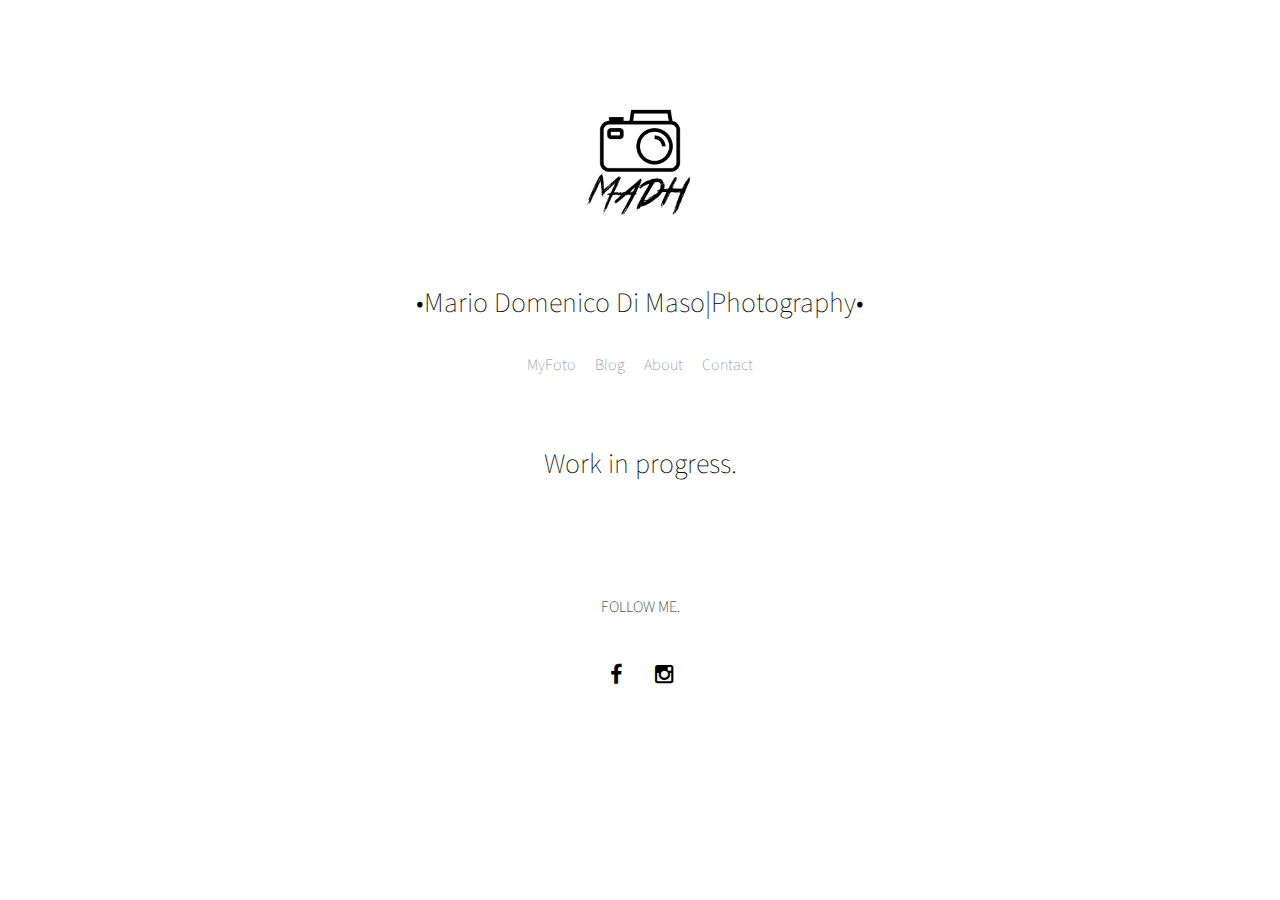
==== about.html @ a9da5b22 "Add files via upload" ====
<!DOCTYPE HTML>

<html>
	<head>
		<title>MADH</title>
		<meta charset="utf-8" />
		<meta name="viewport" content="width=device-width, initial-scale=1" />
		<link rel="stylesheet" href="assets/css/main.css" />
	</head>
	<body>

		<!-- Wrapper -->
			<div id="wrapper">

				<!-- Header OK -->
					<header id="header">
						<span class="avatar"><img src="images/avatar.jpg" alt="" /></span>
                        <h1 style="color:black">•Mario Domenico Di Maso|Photography•</h1>
                        <ul class="icons" style="color:#808080">
							<li><a href=index.html class=“icon style2 fa-facebook”><span class=“label”>MyFoto</span></a></li>
							<li><a href=Blog.html class=“icon style2 fa-facebook”><span class=“label”>Blog</span></a></li>
                            <li><a href=about.html class=“icon style2 fa-facebook”><span class=“label”>About</span></a></li>
                            <li><a href=contatti.html class=“icon style2 fa-facebook”><span class=“label”>Contact</span></a></li>
						</ul>
					</header>

				<!-- Main -->
					<section id="main">

						<!-- Thumbnails -->
                        <h1><center>Work in progress.</center></h1>

					




					</section>






				<!-- Footer -->
                <footer id="footer" style="color:black">
						<p>FOLLOW ME.</p>
                        <a href="https://www.facebook.com/mariodomenicodimaso" class="icon style2 fa-facebook"><span class="label">Facebook</span></a>
                        <a href="https://www.instagram.com/madh_emme/?hl=it" class="icon style2 fa-instagram"><span class="label">Instagram</span></a>
					</footer>



			</div>

		<!-- Scripts -->
			<script src="assets/js/jquery.min.js"></script>
			<script src="assets/js/jquery.poptrox.min.js"></script>
			<script src="assets/js/skel.min.js"></script>
			<script src="assets/js/main.js"></script>

	</body>
</html>
---- assets/css/main.css ----
@charset "UTF-8";
@import url(font-awesome.min.css);
@import url("http://fonts.googleapis.com/css?family=Source+Sans+Pro:200");


/* Reset */

	html, body, div, span, applet, object, iframe, h1, h2, h3, h4, h5, h6, p, blockquote, pre, a, abbr, acronym, address, big, cite, code, del, dfn, em, img, ins, kbd, q, s, samp, small, strike, strong, sub, sup, tt, var, b, u, i, center, dl, dt, dd, ol, ul, li, fieldset, form, label, legend, table, caption, tbody, tfoot, thead, tr, th, td, article, aside, canvas, details, embed, figure, figcaption, footer, header, hgroup, menu, nav, output, ruby, section, summary, time, mark, audio, video {
		margin: 0;
		padding: 0;
		border: 0;
		font-size: 100%;
		font: inherit;
		vertical-align: baseline;
	}

	article, aside, details, figcaption, figure, footer, header, hgroup, menu, nav, section {
		display: block;
	}

	body {
		line-height: 1;
	}

	ol, ul {
		list-style: none;
	}

	blockquote, q {
		quotes: none;
	}

	blockquote:before, blockquote:after, q:before, q:after {
		content: '';
		content: none;
	}

	table {
		border-collapse: collapse;
		border-spacing: 0;
	}

	body {
		-webkit-text-size-adjust: none;
	}

/* Box Model */

	*, *:before, *:after {
		-moz-box-sizing: border-box;
		-webkit-box-sizing: border-box;
		box-sizing: border-box;
	}

/* Grid */

	.row {
		border-bottom: solid 1px transparent;
		-moz-box-sizing: border-box;
		-webkit-box-sizing: border-box;
		box-sizing: border-box;
	}

	.row > * {
		float: left;
		-moz-box-sizing: border-box;
		-webkit-box-sizing: border-box;
		box-sizing: border-box;
	}

	.row:after, .row:before {
		content: '';
		display: block;
		clear: both;
		height: 0;
	}

	.row.uniform > * > :first-child {
		margin-top: 0;
	}

	.row.uniform > * > :last-child {
		margin-bottom: 0;
	}

	.row.\30 \25 > * {
		padding: 0 0 0 0em;
	}

	.row.\30 \25 {
		margin: 0 0 -1px 0em;
	}

	.row.uniform.\30 \25 > * {
		padding: 0em 0 0 0em;
	}

	.row.uniform.\30 \25 {
		margin: 0em 0 -1px 0em;
	}

	.row > * {
		padding: 0 0 0 2em;
	}

	.row {
		margin: 0 0 -1px -2em;
	}

	.row.uniform > * {
		padding: 2em 0 0 2em;
	}

	.row.uniform {
		margin: -2em 0 -1px -2em;
	}

	.row.\32 00\25 > * {
		padding: 0 0 0 4em;
	}

	.row.\32 00\25 {
		margin: 0 0 -1px -4em;
	}

	.row.uniform.\32 00\25 > * {
		padding: 4em 0 0 4em;
	}

	.row.uniform.\32 00\25 {
		margin: -4em 0 -1px -4em;
	}

	.row.\31 50\25 > * {
		padding: 0 0 0 3em;
	}

	.row.\31 50\25 {
		margin: 0 0 -1px -3em;
	}

	.row.uniform.\31 50\25 > * {
		padding: 3em 0 0 3em;
	}

	.row.uniform.\31 50\25 {
		margin: -3em 0 -1px -3em;
	}

	.row.\35 0\25 > * {
		padding: 0 0 0 1em;
	}

	.row.\35 0\25 {
		margin: 0 0 -1px -1em;
	}

	.row.uniform.\35 0\25 > * {
		padding: 1em 0 0 1em;
	}

	.row.uniform.\35 0\25 {
		margin: -1em 0 -1px -1em;
	}

	.row.\32 5\25 > * {
		padding: 0 0 0 0.5em;
	}

	.row.\32 5\25 {
		margin: 0 0 -1px -0.5em;
	}

	.row.uniform.\32 5\25 > * {
		padding: 0.5em 0 0 0.5em;
	}

	.row.uniform.\32 5\25 {
		margin: -0.5em 0 -1px -0.5em;
	}

	.\31 2u, .\31 2u\24 {
		width: 100%;
		clear: none;
		margin-left: 0;
	}

	.\31 1u, .\31 1u\24 {
		width: 91.6666666667%;
		clear: none;
		margin-left: 0;
	}

	.\31 0u, .\31 0u\24 {
		width: 83.3333333333%;
		clear: none;
		margin-left: 0;
	}

	.\39 u, .\39 u\24 {
		width: 75%;
		clear: none;
		margin-left: 0;
	}

	.\38 u, .\38 u\24 {
		width: 66.6666666667%;
		clear: none;
		margin-left: 0;
	}

	.\37 u, .\37 u\24 {
		width: 58.3333333333%;
		clear: none;
		margin-left: 0;
	}

	.\36 u, .\36 u\24 {
		width: 50%;
		clear: none;
		margin-left: 0;
	}

	.\35 u, .\35 u\24 {
		width: 41.6666666667%;
		clear: none;
		margin-left: 0;
	}

	.\34 u, .\34 u\24 {
		width: 33.3333333333%;
		clear: none;
		margin-left: 0;
	}

	.\33 u, .\33 u\24 {
		width: 25%;
		clear: none;
		margin-left: 0;
	}

	.\32 u, .\32 u\24 {
		width: 16.6666666667%;
		clear: none;
		margin-left: 0;
	}

	.\31 u, .\31 u\24 {
		width: 8.3333333333%;
		clear: none;
		margin-left: 0;
	}

	.\31 2u\24 + *,
	.\31 1u\24 + *,
	.\31 0u\24 + *,
	.\39 u\24 + *,
	.\38 u\24 + *,
	.\37 u\24 + *,
	.\36 u\24 + *,
	.\35 u\24 + *,
	.\34 u\24 + *,
	.\33 u\24 + *,
	.\32 u\24 + *,
	.\31 u\24 + * {
		clear: left;
	}

	.\-11u {
		margin-left: 91.66667%;
	}

	.\-10u {
		margin-left: 83.33333%;
	}

	.\-9u {
		margin-left: 75%;
	}

	.\-8u {
		margin-left: 66.66667%;
	}

	.\-7u {
		margin-left: 58.33333%;
	}

	.\-6u {
		margin-left: 50%;
	}

	.\-5u {
		margin-left: 41.66667%;
	}

	.\-4u {
		margin-left: 33.33333%;
	}

	.\-3u {
		margin-left: 25%;
	}

	.\-2u {
		margin-left: 16.66667%;
	}

	.\-1u {
		margin-left: 8.33333%;
	}

	@media screen and (max-width: 1680px) {

		.row > * {
			padding: 0 0 0 2em;
		}

		.row {
			margin: 0 0 -1px -2em;
		}

		.row.uniform > * {
			padding: 2em 0 0 2em;
		}

		.row.uniform {
			margin: -2em 0 -1px -2em;
		}

		.row.\32 00\25 > * {
			padding: 0 0 0 4em;
		}

		.row.\32 00\25 {
			margin: 0 0 -1px -4em;
		}

		.row.uniform.\32 00\25 > * {
			padding: 4em 0 0 4em;
		}

		.row.uniform.\32 00\25 {
			margin: -4em 0 -1px -4em;
		}

		.row.\31 50\25 > * {
			padding: 0 0 0 3em;
		}

		.row.\31 50\25 {
			margin: 0 0 -1px -3em;
		}

		.row.uniform.\31 50\25 > * {
			padding: 3em 0 0 3em;
		}

		.row.uniform.\31 50\25 {
			margin: -3em 0 -1px -3em;
		}

		.row.\35 0\25 > * {
			padding: 0 0 0 1em;
		}

		.row.\35 0\25 {
			margin: 0 0 -1px -1em;
		}

		.row.uniform.\35 0\25 > * {
			padding: 1em 0 0 1em;
		}

		.row.uniform.\35 0\25 {
			margin: -1em 0 -1px -1em;
		}

		.row.\32 5\25 > * {
			padding: 0 0 0 0.5em;
		}

		.row.\32 5\25 {
			margin: 0 0 -1px -0.5em;
		}

		.row.uniform.\32 5\25 > * {
			padding: 0.5em 0 0 0.5em;
		}

		.row.uniform.\32 5\25 {
			margin: -0.5em 0 -1px -0.5em;
		}

		.\31 2u\28xlarge\29, .\31 2u\24\28xlarge\29 {
			width: 100%;
			clear: none;
			margin-left: 0;
		}

		.\31 1u\28xlarge\29, .\31 1u\24\28xlarge\29 {
			width: 91.6666666667%;
			clear: none;
			margin-left: 0;
		}

		.\31 0u\28xlarge\29, .\31 0u\24\28xlarge\29 {
			width: 83.3333333333%;
			clear: none;
			margin-left: 0;
		}

		.\39 u\28xlarge\29, .\39 u\24\28xlarge\29 {
			width: 75%;
			clear: none;
			margin-left: 0;
		}

		.\38 u\28xlarge\29, .\38 u\24\28xlarge\29 {
			width: 66.6666666667%;
			clear: none;
			margin-left: 0;
		}

		.\37 u\28xlarge\29, .\37 u\24\28xlarge\29 {
			width: 58.3333333333%;
			clear: none;
			margin-left: 0;
		}

		.\36 u\28xlarge\29, .\36 u\24\28xlarge\29 {
			width: 50%;
			clear: none;
			margin-left: 0;
		}

		.\35 u\28xlarge\29, .\35 u\24\28xlarge\29 {
			width: 41.6666666667%;
			clear: none;
			margin-left: 0;
		}

		.\34 u\28xlarge\29, .\34 u\24\28xlarge\29 {
			width: 33.3333333333%;
			clear: none;
			margin-left: 0;
		}

		.\33 u\28xlarge\29, .\33 u\24\28xlarge\29 {
			width: 25%;
			clear: none;
			margin-left: 0;
		}

		.\32 u\28xlarge\29, .\32 u\24\28xlarge\29 {
			width: 16.6666666667%;
			clear: none;
			margin-left: 0;
		}

		.\31 u\28xlarge\29, .\31 u\24\28xlarge\29 {
			width: 8.3333333333%;
			clear: none;
			margin-left: 0;
		}

		.\31 2u\24\28xlarge\29 + *,
		.\31 1u\24\28xlarge\29 + *,
		.\31 0u\24\28xlarge\29 + *,
		.\39 u\24\28xlarge\29 + *,
		.\38 u\24\28xlarge\29 + *,
		.\37 u\24\28xlarge\29 + *,
		.\36 u\24\28xlarge\29 + *,
		.\35 u\24\28xlarge\29 + *,
		.\34 u\24\28xlarge\29 + *,
		.\33 u\24\28xlarge\29 + *,
		.\32 u\24\28xlarge\29 + *,
		.\31 u\24\28xlarge\29 + * {
			clear: left;
		}

		.\-11u\28xlarge\29 {
			margin-left: 91.66667%;
		}

		.\-10u\28xlarge\29 {
			margin-left: 83.33333%;
		}

		.\-9u\28xlarge\29 {
			margin-left: 75%;
		}

		.\-8u\28xlarge\29 {
			margin-left: 66.66667%;
		}

		.\-7u\28xlarge\29 {
			margin-left: 58.33333%;
		}

		.\-6u\28xlarge\29 {
			margin-left: 50%;
		}

		.\-5u\28xlarge\29 {
			margin-left: 41.66667%;
		}

		.\-4u\28xlarge\29 {
			margin-left: 33.33333%;
		}

		.\-3u\28xlarge\29 {
			margin-left: 25%;
		}

		.\-2u\28xlarge\29 {
			margin-left: 16.66667%;
		}

		.\-1u\28xlarge\29 {
			margin-left: 8.33333%;
		}

	}

	@media screen and (max-width: 1280px) {

		.row > * {
			padding: 0 0 0 2em;
		}

		.row {
			margin: 0 0 -1px -2em;
		}

		.row.uniform > * {
			padding: 2em 0 0 2em;
		}

		.row.uniform {
			margin: -2em 0 -1px -2em;
		}

		.row.\32 00\25 > * {
			padding: 0 0 0 4em;
		}

		.row.\32 00\25 {
			margin: 0 0 -1px -4em;
		}

		.row.uniform.\32 00\25 > * {
			padding: 4em 0 0 4em;
		}

		.row.uniform.\32 00\25 {
			margin: -4em 0 -1px -4em;
		}

		.row.\31 50\25 > * {
			padding: 0 0 0 3em;
		}

		.row.\31 50\25 {
			margin: 0 0 -1px -3em;
		}

		.row.uniform.\31 50\25 > * {
			padding: 3em 0 0 3em;
		}

		.row.uniform.\31 50\25 {
			margin: -3em 0 -1px -3em;
		}

		.row.\35 0\25 > * {
			padding: 0 0 0 1em;
		}

		.row.\35 0\25 {
			margin: 0 0 -1px -1em;
		}

		.row.uniform.\35 0\25 > * {
			padding: 1em 0 0 1em;
		}

		.row.uniform.\35 0\25 {
			margin: -1em 0 -1px -1em;
		}

		.row.\32 5\25 > * {
			padding: 0 0 0 0.5em;
		}

		.row.\32 5\25 {
			margin: 0 0 -1px -0.5em;
		}

		.row.uniform.\32 5\25 > * {
			padding: 0.5em 0 0 0.5em;
		}

		.row.uniform.\32 5\25 {
			margin: -0.5em 0 -1px -0.5em;
		}

		.\31 2u\28large\29, .\31 2u\24\28large\29 {
			width: 100%;
			clear: none;
			margin-left: 0;
		}

		.\31 1u\28large\29, .\31 1u\24\28large\29 {
			width: 91.6666666667%;
			clear: none;
			margin-left: 0;
		}

		.\31 0u\28large\29, .\31 0u\24\28large\29 {
			width: 83.3333333333%;
			clear: none;
			margin-left: 0;
		}

		.\39 u\28large\29, .\39 u\24\28large\29 {
			width: 75%;
			clear: none;
			margin-left: 0;
		}

		.\38 u\28large\29, .\38 u\24\28large\29 {
			width: 66.6666666667%;
			clear: none;
			margin-left: 0;
		}

		.\37 u\28large\29, .\37 u\24\28large\29 {
			width: 58.3333333333%;
			clear: none;
			margin-left: 0;
		}

		.\36 u\28large\29, .\36 u\24\28large\29 {
			width: 50%;
			clear: none;
			margin-left: 0;
		}

		.\35 u\28large\29, .\35 u\24\28large\29 {
			width: 41.6666666667%;
			clear: none;
			margin-left: 0;
		}

		.\34 u\28large\29, .\34 u\24\28large\29 {
			width: 33.3333333333%;
			clear: none;
			margin-left: 0;
		}

		.\33 u\28large\29, .\33 u\24\28large\29 {
			width: 25%;
			clear: none;
			margin-left: 0;
		}

		.\32 u\28large\29, .\32 u\24\28large\29 {
			width: 16.6666666667%;
			clear: none;
			margin-left: 0;
		}

		.\31 u\28large\29, .\31 u\24\28large\29 {
			width: 8.3333333333%;
			clear: none;
			margin-left: 0;
		}

		.\31 2u\24\28large\29 + *,
		.\31 1u\24\28large\29 + *,
		.\31 0u\24\28large\29 + *,
		.\39 u\24\28large\29 + *,
		.\38 u\24\28large\29 + *,
		.\37 u\24\28large\29 + *,
		.\36 u\24\28large\29 + *,
		.\35 u\24\28large\29 + *,
		.\34 u\24\28large\29 + *,
		.\33 u\24\28large\29 + *,
		.\32 u\24\28large\29 + *,
		.\31 u\24\28large\29 + * {
			clear: left;
		}

		.\-11u\28large\29 {
			margin-left: 91.66667%;
		}

		.\-10u\28large\29 {
			margin-left: 83.33333%;
		}

		.\-9u\28large\29 {
			margin-left: 75%;
		}

		.\-8u\28large\29 {
			margin-left: 66.66667%;
		}

		.\-7u\28large\29 {
			margin-left: 58.33333%;
		}

		.\-6u\28large\29 {
			margin-left: 50%;
		}

		.\-5u\28large\29 {
			margin-left: 41.66667%;
		}

		.\-4u\28large\29 {
			margin-left: 33.33333%;
		}

		.\-3u\28large\29 {
			margin-left: 25%;
		}

		.\-2u\28large\29 {
			margin-left: 16.66667%;
		}

		.\-1u\28large\29 {
			margin-left: 8.33333%;
		}

	}

	@media screen and (max-width: 980px) {

		.row > * {
			padding: 0 0 0 2em;
		}

		.row {
			margin: 0 0 -1px -2em;
		}

		.row.uniform > * {
			padding: 2em 0 0 2em;
		}

		.row.uniform {
			margin: -2em 0 -1px -2em;
		}

		.row.\32 00\25 > * {
			padding: 0 0 0 4em;
		}

		.row.\32 00\25 {
			margin: 0 0 -1px -4em;
		}

		.row.uniform.\32 00\25 > * {
			padding: 4em 0 0 4em;
		}

		.row.uniform.\32 00\25 {
			margin: -4em 0 -1px -4em;
		}

		.row.\31 50\25 > * {
			padding: 0 0 0 3em;
		}

		.row.\31 50\25 {
			margin: 0 0 -1px -3em;
		}

		.row.uniform.\31 50\25 > * {
			padding: 3em 0 0 3em;
		}

		.row.uniform.\31 50\25 {
			margin: -3em 0 -1px -3em;
		}

		.row.\35 0\25 > * {
			padding: 0 0 0 1em;
		}

		.row.\35 0\25 {
			margin: 0 0 -1px -1em;
		}

		.row.uniform.\35 0\25 > * {
			padding: 1em 0 0 1em;
		}

		.row.uniform.\35 0\25 {
			margin: -1em 0 -1px -1em;
		}

		.row.\32 5\25 > * {
			padding: 0 0 0 0.5em;
		}

		.row.\32 5\25 {
			margin: 0 0 -1px -0.5em;
		}

		.row.uniform.\32 5\25 > * {
			padding: 0.5em 0 0 0.5em;
		}

		.row.uniform.\32 5\25 {
			margin: -0.5em 0 -1px -0.5em;
		}

		.\31 2u\28medium\29, .\31 2u\24\28medium\29 {
			width: 100%;
			clear: none;
			margin-left: 0;
		}

		.\31 1u\28medium\29, .\31 1u\24\28medium\29 {
			width: 91.6666666667%;
			clear: none;
			margin-left: 0;
		}

		.\31 0u\28medium\29, .\31 0u\24\28medium\29 {
			width: 83.3333333333%;
			clear: none;
			margin-left: 0;
		}

		.\39 u\28medium\29, .\39 u\24\28medium\29 {
			width: 75%;
			clear: none;
			margin-left: 0;
		}

		.\38 u\28medium\29, .\38 u\24\28medium\29 {
			width: 66.6666666667%;
			clear: none;
			margin-left: 0;
		}

		.\37 u\28medium\29, .\37 u\24\28medium\29 {
			width: 58.3333333333%;
			clear: none;
			margin-left: 0;
		}

		.\36 u\28medium\29, .\36 u\24\28medium\29 {
			width: 50%;
			clear: none;
			margin-left: 0;
		}

		.\35 u\28medium\29, .\35 u\24\28medium\29 {
			width: 41.6666666667%;
			clear: none;
			margin-left: 0;
		}

		.\34 u\28medium\29, .\34 u\24\28medium\29 {
			width: 33.3333333333%;
			clear: none;
			margin-left: 0;
		}

		.\33 u\28medium\29, .\33 u\24\28medium\29 {
			width: 25%;
			clear: none;
			margin-left: 0;
		}

		.\32 u\28medium\29, .\32 u\24\28medium\29 {
			width: 16.6666666667%;
			clear: none;
			margin-left: 0;
		}

		.\31 u\28medium\29, .\31 u\24\28medium\29 {
			width: 8.3333333333%;
			clear: none;
			margin-left: 0;
		}

		.\31 2u\24\28medium\29 + *,
		.\31 1u\24\28medium\29 + *,
		.\31 0u\24\28medium\29 + *,
		.\39 u\24\28medium\29 + *,
		.\38 u\24\28medium\29 + *,
		.\37 u\24\28medium\29 + *,
		.\36 u\24\28medium\29 + *,
		.\35 u\24\28medium\29 + *,
		.\34 u\24\28medium\29 + *,
		.\33 u\24\28medium\29 + *,
		.\32 u\24\28medium\29 + *,
		.\31 u\24\28medium\29 + * {
			clear: left;
		}

		.\-11u\28medium\29 {
			margin-left: 91.66667%;
		}

		.\-10u\28medium\29 {
			margin-left: 83.33333%;
		}

		.\-9u\28medium\29 {
			margin-left: 75%;
		}

		.\-8u\28medium\29 {
			margin-left: 66.66667%;
		}

		.\-7u\28medium\29 {
			margin-left: 58.33333%;
		}

		.\-6u\28medium\29 {
			margin-left: 50%;
		}

		.\-5u\28medium\29 {
			margin-left: 41.66667%;
		}

		.\-4u\28medium\29 {
			margin-left: 33.33333%;
		}

		.\-3u\28medium\29 {
			margin-left: 25%;
		}

		.\-2u\28medium\29 {
			margin-left: 16.66667%;
		}

		.\-1u\28medium\29 {
			margin-left: 8.33333%;
		}

	}

	@media screen and (max-width: 736px) {

		.row > * {
			padding: 0 0 0 2em;
		}

		.row {
			margin: 0 0 -1px -2em;
		}

		.row.uniform > * {
			padding: 2em 0 0 2em;
		}

		.row.uniform {
			margin: -2em 0 -1px -2em;
		}

		.row.\32 00\25 > * {
			padding: 0 0 0 4em;
		}

		.row.\32 00\25 {
			margin: 0 0 -1px -4em;
		}

		.row.uniform.\32 00\25 > * {
			padding: 4em 0 0 4em;
		}

		.row.uniform.\32 00\25 {
			margin: -4em 0 -1px -4em;
		}

		.row.\31 50\25 > * {
			padding: 0 0 0 3em;
		}

		.row.\31 50\25 {
			margin: 0 0 -1px -3em;
		}

		.row.uniform.\31 50\25 > * {
			padding: 3em 0 0 3em;
		}

		.row.uniform.\31 50\25 {
			margin: -3em 0 -1px -3em;
		}

		.row.\35 0\25 > * {
			padding: 0 0 0 1em;
		}

		.row.\35 0\25 {
			margin: 0 0 -1px -1em;
		}

		.row.uniform.\35 0\25 > * {
			padding: 1em 0 0 1em;
		}

		.row.uniform.\35 0\25 {
			margin: -1em 0 -1px -1em;
		}

		.row.\32 5\25 > * {
			padding: 0 0 0 0.5em;
		}

		.row.\32 5\25 {
			margin: 0 0 -1px -0.5em;
		}

		.row.uniform.\32 5\25 > * {
			padding: 0.5em 0 0 0.5em;
		}

		.row.uniform.\32 5\25 {
			margin: -0.5em 0 -1px -0.5em;
		}

		.\31 2u\28small\29, .\31 2u\24\28small\29 {
			width: 100%;
			clear: none;
			margin-left: 0;
		}

		.\31 1u\28small\29, .\31 1u\24\28small\29 {
			width: 91.6666666667%;
			clear: none;
			margin-left: 0;
		}

		.\31 0u\28small\29, .\31 0u\24\28small\29 {
			width: 83.3333333333%;
			clear: none;
			margin-left: 0;
		}

		.\39 u\28small\29, .\39 u\24\28small\29 {
			width: 75%;
			clear: none;
			margin-left: 0;
		}

		.\38 u\28small\29, .\38 u\24\28small\29 {
			width: 66.6666666667%;
			clear: none;
			margin-left: 0;
		}

		.\37 u\28small\29, .\37 u\24\28small\29 {
			width: 58.3333333333%;
			clear: none;
			margin-left: 0;
		}

		.\36 u\28small\29, .\36 u\24\28small\29 {
			width: 50%;
			clear: none;
			margin-left: 0;
		}

		.\35 u\28small\29, .\35 u\24\28small\29 {
			width: 41.6666666667%;
			clear: none;
			margin-left: 0;
		}

		.\34 u\28small\29, .\34 u\24\28small\29 {
			width: 33.3333333333%;
			clear: none;
			margin-left: 0;
		}

		.\33 u\28small\29, .\33 u\24\28small\29 {
			width: 25%;
			clear: none;
			margin-left: 0;
		}

		.\32 u\28small\29, .\32 u\24\28small\29 {
			width: 16.6666666667%;
			clear: none;
			margin-left: 0;
		}

		.\31 u\28small\29, .\31 u\24\28small\29 {
			width: 8.3333333333%;
			clear: none;
			margin-left: 0;
		}

		.\31 2u\24\28small\29 + *,
		.\31 1u\24\28small\29 + *,
		.\31 0u\24\28small\29 + *,
		.\39 u\24\28small\29 + *,
		.\38 u\24\28small\29 + *,
		.\37 u\24\28small\29 + *,
		.\36 u\24\28small\29 + *,
		.\35 u\24\28small\29 + *,
		.\34 u\24\28small\29 + *,
		.\33 u\24\28small\29 + *,
		.\32 u\24\28small\29 + *,
		.\31 u\24\28small\29 + * {
			clear: left;
		}

		.\-11u\28small\29 {
			margin-left: 91.66667%;
		}

		.\-10u\28small\29 {
			margin-left: 83.33333%;
		}

		.\-9u\28small\29 {
			margin-left: 75%;
		}

		.\-8u\28small\29 {
			margin-left: 66.66667%;
		}

		.\-7u\28small\29 {
			margin-left: 58.33333%;
		}

		.\-6u\28small\29 {
			margin-left: 50%;
		}

		.\-5u\28small\29 {
			margin-left: 41.66667%;
		}

		.\-4u\28small\29 {
			margin-left: 33.33333%;
		}

		.\-3u\28small\29 {
			margin-left: 25%;
		}

		.\-2u\28small\29 {
			margin-left: 16.66667%;
		}

		.\-1u\28small\29 {
			margin-left: 8.33333%;
		}

	}

	@media screen and (max-width: 480px) {

		.row > * {
			padding: 0 0 0 2em;
		}

		.row {
			margin: 0 0 -1px -2em;
		}

		.row.uniform > * {
			padding: 2em 0 0 2em;
		}

		.row.uniform {
			margin: -2em 0 -1px -2em;
		}

		.row.\32 00\25 > * {
			padding: 0 0 0 4em;
		}

		.row.\32 00\25 {
			margin: 0 0 -1px -4em;
		}

		.row.uniform.\32 00\25 > * {
			padding: 4em 0 0 4em;
		}

		.row.uniform.\32 00\25 {
			margin: -4em 0 -1px -4em;
		}

		.row.\31 50\25 > * {
			padding: 0 0 0 3em;
		}

		.row.\31 50\25 {
			margin: 0 0 -1px -3em;
		}

		.row.uniform.\31 50\25 > * {
			padding: 3em 0 0 3em;
		}

		.row.uniform.\31 50\25 {
			margin: -3em 0 -1px -3em;
		}

		.row.\35 0\25 > * {
			padding: 0 0 0 1em;
		}

		.row.\35 0\25 {
			margin: 0 0 -1px -1em;
		}

		.row.uniform.\35 0\25 > * {
			padding: 1em 0 0 1em;
		}

		.row.uniform.\35 0\25 {
			margin: -1em 0 -1px -1em;
		}

		.row.\32 5\25 > * {
			padding: 0 0 0 0.5em;
		}

		.row.\32 5\25 {
			margin: 0 0 -1px -0.5em;
		}

		.row.uniform.\32 5\25 > * {
			padding: 0.5em 0 0 0.5em;
		}

		.row.uniform.\32 5\25 {
			margin: -0.5em 0 -1px -0.5em;
		}

		.\31 2u\28xsmall\29, .\31 2u\24\28xsmall\29 {
			width: 100%;
			clear: none;
			margin-left: 0;
		}

		.\31 1u\28xsmall\29, .\31 1u\24\28xsmall\29 {
			width: 91.6666666667%;
			clear: none;
			margin-left: 0;
		}

		.\31 0u\28xsmall\29, .\31 0u\24\28xsmall\29 {
			width: 83.3333333333%;
			clear: none;
			margin-left: 0;
		}

		.\39 u\28xsmall\29, .\39 u\24\28xsmall\29 {
			width: 75%;
			clear: none;
			margin-left: 0;
		}

		.\38 u\28xsmall\29, .\38 u\24\28xsmall\29 {
			width: 66.6666666667%;
			clear: none;
			margin-left: 0;
		}

		.\37 u\28xsmall\29, .\37 u\24\28xsmall\29 {
			width: 58.3333333333%;
			clear: none;
			margin-left: 0;
		}

		.\36 u\28xsmall\29, .\36 u\24\28xsmall\29 {
			width: 50%;
			clear: none;
			margin-left: 0;
		}

		.\35 u\28xsmall\29, .\35 u\24\28xsmall\29 {
			width: 41.6666666667%;
			clear: none;
			margin-left: 0;
		}

		.\34 u\28xsmall\29, .\34 u\24\28xsmall\29 {
			width: 33.3333333333%;
			clear: none;
			margin-left: 0;
		}

		.\33 u\28xsmall\29, .\33 u\24\28xsmall\29 {
			width: 25%;
			clear: none;
			margin-left: 0;
		}

		.\32 u\28xsmall\29, .\32 u\24\28xsmall\29 {
			width: 16.6666666667%;
			clear: none;
			margin-left: 0;
		}

		.\31 u\28xsmall\29, .\31 u\24\28xsmall\29 {
			width: 8.3333333333%;
			clear: none;
			margin-left: 0;
		}

		.\31 2u\24\28xsmall\29 + *,
		.\31 1u\24\28xsmall\29 + *,
		.\31 0u\24\28xsmall\29 + *,
		.\39 u\24\28xsmall\29 + *,
		.\38 u\24\28xsmall\29 + *,
		.\37 u\24\28xsmall\29 + *,
		.\36 u\24\28xsmall\29 + *,
		.\35 u\24\28xsmall\29 + *,
		.\34 u\24\28xsmall\29 + *,
		.\33 u\24\28xsmall\29 + *,
		.\32 u\24\28xsmall\29 + *,
		.\31 u\24\28xsmall\29 + * {
			clear: left;
		}

		.\-11u\28xsmall\29 {
			margin-left: 91.66667%;
		}

		.\-10u\28xsmall\29 {
			margin-left: 83.33333%;
		}

		.\-9u\28xsmall\29 {
			margin-left: 75%;
		}

		.\-8u\28xsmall\29 {
			margin-left: 66.66667%;
		}

		.\-7u\28xsmall\29 {
			margin-left: 58.33333%;
		}

		.\-6u\28xsmall\29 {
			margin-left: 50%;
		}

		.\-5u\28xsmall\29 {
			margin-left: 41.66667%;
		}

		.\-4u\28xsmall\29 {
			margin-left: 33.33333%;
		}

		.\-3u\28xsmall\29 {
			margin-left: 25%;
		}

		.\-2u\28xsmall\29 {
			margin-left: 16.66667%;
		}

		.\-1u\28xsmall\29 {
			margin-left: 8.33333%;
		}

	}

/* Basic */

	@-ms-viewport {
		width: device-width;
	}

	body {
		-ms-overflow-style: scrollbar;
	}

	@media screen and (max-width: 480px) {

		html, body {
			min-width: 320px;
		}

	}

	body {
		background-color: #fff;
		/* background-image: url("../../images/bg.jpg"); */
		background-size: cover;
		background-position: top center;
		background-attachment: fixed;
	}

		body.is-loading *, body.is-loading *:before, body.is-loading *:after {
			-moz-animation: none !important;
			-webkit-animation: none !important;
			-ms-animation: none !important;
			animation: none !important;
			-moz-transition: none !important;
			-webkit-transition: none !important;
			-ms-transition: none !important;
			transition: none !important;
		}

/* Type */

	body, input, select, textarea {
		color: rgba(0, 0, 0, 0.65);
		font-family: "Source Sans Pro", Helvetica, sans-serif;
		font-size: 13pt;
		font-weight: 200;
		line-height: 1.65;
	}

		@media screen and (max-width: 1280px) {

			body, input, select, textarea {
				font-size: 12pt;
			}

		}

	a {
		color: inherit;
		text-decoration: none;
		border-bottom: dotted 1px rgba(255, 255, 255, 0.35);
		-moz-transition: border-bottom-color 0.2s ease-in-out, color 0.2s ease-in-out;
		-webkit-transition: border-bottom-color 0.2s ease-in-out, color 0.2s ease-in-out;
		-ms-transition: border-bottom-color 0.2s ease-in-out, color 0.2s ease-in-out;
		transition: border-bottom-color 0.2s ease-in-out, color 0.2s ease-in-out;
	}

		a:hover {
			color: #000000;
			border-bottom-color: transparent;
		}

	strong, b {
		color: #000000;
		font-weight: 200;
	}

	em, i {
		font-style: italic;
	}

	p {
		margin: 0 0 2em 0;
	}

	h1, h2, h3, h4, h5, h6 {
		color: #000000;
		font-weight: 200;
		line-height: 1.5;
		margin: 0 0 1em 0;
	}

		h1 a, h2 a, h3 a, h4 a, h5 a, h6 a {
			color: inherit;
			text-decoration: none;
		}

		@media screen and (max-width: 980px) {

			h1 br, h2 br, h3 br, h4 br, h5 br, h6 br {
				display: none;
			}

		}

	h1 {
		font-size: 1.75em;
	}

		@media screen and (max-width: 980px) {

			h1 {
				font-size: 1.5em;
			}

		}

		@media screen and (max-width: 736px) {

			h1 {
				font-size: 1.25em;
			}

		}

	h2 {
		font-size: 1.35em;
	}

		@media screen and (max-width: 736px) {

			h2 {
				font-size: 1em;
			}

		}

	h3 {
		font-size: 1em;
	}

	h4 {
		font-size: 1em;
	}

	h5 {
		font-size: 0.9em;
	}

	h6 {
		font-size: 0.7em;
	}

	sub {
		font-size: 0.8em;
		position: relative;
		top: 0.5em;
	}

	sup {
		font-size: 0.8em;
		position: relative;
		top: -0.5em;
	}

	blockquote {
		border-left: solid 4px rgba(255, 255, 255, 0.25);
		font-style: italic;
		margin: 0 0 2em 0;
		padding: 0.5em 0 0.5em 2em;
	}

	code {
		background: rgba(255, 255, 255, 0.075);
		border-radius: 4px;
		border: solid 1px rgba(255, 255, 255, 0.25);
		font-family: "Courier New", monospace;
		font-size: 0.9em;
		margin: 0 0.25em;
		padding: 0.25em 0.65em;
	}

	pre {
		-webkit-overflow-scrolling: touch;
		font-family: "Courier New", monospace;
		font-size: 0.9em;
		margin: 0 0 2em 0;
	}

		pre code {
			display: block;
			line-height: 1.75;
			padding: 1em 1.5em;
			overflow-x: auto;
		}

	hr {
		border: 0;
		border-bottom: solid 1px rgba(255, 255, 255, 0.25);
		margin: 2em 0;
	}

		hr.major {
			margin: 3em 0;
		}

	.align-left {
		text-align: left;
	}

	.align-center {
		text-align: center;
	}

	.align-right {
		text-align: right;
	}

/* Section/Article */

	section.special, article.special {
		text-align: center;
	}

	header p {
		color: rgba(0, 0, 0, 0.35);
		position: relative;
		margin: 0 0 1.5em 0;
	}

	header h2 + p {
		font-size: 1.25em;
		margin-top: -1em;
	}

	header h3 + p {
		font-size: 1.1em;
		margin-top: -0.8em;
	}

	header h4 + p,
	header h5 + p,
	header h6 + p {
		font-size: 0.9em;
		margin-top: -0.6em;
	}

/* Form */

	form {
		margin: 0 0 2em 0;
	}

	label {
		color: gray;
		display: block;
		font-size: 0.9em;
		font-weight: 200;
		margin: 0 0 1em 0;
	}

	input[type="text"],
	input[type="password"],
	input[type="email"],
	input[type="tel"],
	select,
	textarea {
		-moz-appearance: none;
		-webkit-appearance: none;
		-ms-appearance: none;
		appearance: none;
		background: rgba(133, 133, 133, 0.075);
		border-radius: 4px;
		border: none;
		border: solid 1px rgba(255, 255, 255, 0.25);
		color: inherit;
		display: block;
		outline: 0;
		padding: 0 1em;
		text-decoration: none;
		width: 100%;
	}

		input[type="text"]:invalid,
		input[type="password"]:invalid,
		input[type="email"]:invalid,
		input[type="tel"]:invalid,
		select:invalid,
		textarea:invalid {
			box-shadow: none;
		}

		input[type="text"]:focus,
		input[type="password"]:focus,
		input[type="email"]:focus,
		input[type="tel"]:focus,
		select:focus,
		textarea:focus {
			border-color: #FF6382;
			box-shadow: 0 0 0 1px #FF6382;
		}

	.select-wrapper {
		text-decoration: none;
		display: block;
		position: relative;
	}

		.select-wrapper:before {
			content: "";
			-moz-osx-font-smoothing: grayscale;
			-webkit-font-smoothing: antialiased;
			font-family: FontAwesome;
			font-style: normal;
			font-weight: normal;
			text-transform: none !important;
		}

		.select-wrapper:before {
			color: rgba(250, 255, 255, 0.25);
			display: block;
			height: 2.75em;
			line-height: 2.75em;
			pointer-events: none;
			position: absolute;
			right: 0;
			text-align: center;
			top: 0;
			width: 2.75em;
		}

		.select-wrapper select::-ms-expand {
			display: none;
		}

	input[type="text"],
	input[type="password"],
	input[type="email"],
	select {
		height: 2.75em;
	}

	textarea {
		padding: 0.75em 1em;
	}

	input[type="checkbox"],
	input[type="radio"] {
		-moz-appearance: none;
		-webkit-appearance: none;
		-ms-appearance: none;
		appearance: none;
		display: block;
		float: left;
		margin-right: -2em;
		opacity: 0;
		width: 1em;
		z-index: -1;
	}

		input[type="checkbox"] + label,
		input[type="radio"] + label {
			text-decoration: none;
			color: rgba(255, 255, 255, 0.65);
			cursor: pointer;
			display: inline-block;
			font-size: 1em;
			font-weight: 200;
			padding-left: 2.4em;
			padding-right: 0.75em;
			position: relative;
		}

			input[type="checkbox"] + label:before,
			input[type="radio"] + label:before {
				-moz-osx-font-smoothing: grayscale;
				-webkit-font-smoothing: antialiased;
				font-family: FontAwesome;
				font-style: normal;
				font-weight: normal;
				text-transform: none !important;
			}

			input[type="checkbox"] + label:before,
			input[type="radio"] + label:before {
				background: rgba(255, 255, 255, 0.075);
				border-radius: 4px;
				border: solid 1px rgba(255, 255, 255, 0.25);
				content: '';
				display: inline-block;
				height: 1.65em;
				left: 0;
				line-height: 1.58125em;
				position: absolute;
				text-align: center;
				top: 0;
				width: 1.65em;
			}

		input[type="checkbox"]:checked + label:before,
		input[type="radio"]:checked + label:before {
			background: #FF6382;
			border-color: #FF6382;
			color: #ffffff;
			content: '\f00c';
		}

		input[type="checkbox"]:focus + label:before,
		input[type="radio"]:focus + label:before {
			border-color: #FF6382;
			box-shadow: 0 0 0 1px #FF6382;
		}

	input[type="checkbox"] + label:before {
		border-radius: 4px;
	}

	input[type="radio"] + label:before {
		border-radius: 100%;
	}

	::-webkit-input-placeholder {
		color: rgba(255, 255, 255, 0.35) !important;
		opacity: 1.0;
	}

	:-moz-placeholder {
		color: rgba(255, 255, 255, 0.35) !important;
		opacity: 1.0;
	}

	::-moz-placeholder {
		color: rgba(255, 255, 255, 0.35) !important;
		opacity: 1.0;
	}

	:-ms-input-placeholder {
		color: rgba(255, 255, 255, 0.35) !important;
		opacity: 1.0;
	}

	.formerize-placeholder {
		color: rgba(255, 255, 255, 0.35) !important;
		opacity: 1.0;
	}

/* Box */

	.box {
		border-radius: 4px;
		border: solid 1px rgba(255, 255, 255, 0.25);
		margin-bottom: 2em;
		padding: 1.5em;
	}

		.box > :last-child,
		.box > :last-child > :last-child,
		.box > :last-child > :last-child > :last-child {
			margin-bottom: 0;
		}

		.box.alt {
			border: 0;
			border-radius: 0;
			padding: 0;
		}

/* Icon */

	.icon {
		text-decoration: none;
		border-bottom: none;
		position: relative;
	}

		.icon:before {
			-moz-osx-font-smoothing: grayscale;
			-webkit-font-smoothing: antialiased;
			font-family: FontAwesome;
			font-style: normal;
			font-weight: normal;
			text-transform: none !important;
		}

		.icon > .label {
			display: none;
		}

		.icon.style2 {
			-moz-transition: all 0.2s ease;
			-webkit-transition: all 0.2s ease;
			-ms-transition: all 0.2s ease;
			transition: all 0.2s ease;
			border-radius: 100%;
			display: inline-block;
			padding: 0.5em;
			border: solid 1px rgba(255, 255, 255, 0.25);
			background-color: rgba(255, 255, 255, 0.075);
		}

			.icon.style2:before {
				display: block;
				width: 1.25em;
				height: 1.25em;
				line-height: 1.25em;
				font-size: 1.35em;
			}

			.icon.style2:hover {
				background-color: rgba(255, 255, 255, 0.25);
			}

			@media screen and (max-width: 736px) {

				.icon.style2:before {
					font-size: 1em;
				}

			}

/* Image */

	.image {
		border-radius: 4px;
		border: 0;
		display: inline-block;
		position: relative;
	}

		.image img {
			border-radius: 4px;
			display: block;
		}

		.image.left, .image.right {
			max-width: 40%;
		}

			.image.left img, .image.right img {
				width: 100%;
			}

		.image.left {
			float: left;
			padding: 0 1.5em 1em 0;
			top: 0.25em;
		}

		.image.right {
			float: right;
			padding: 0 0 1em 1.5em;
			top: 0.25em;
		}

		.image.fit {
			display: block;
			margin: 0 0 2em 0;
			width: 100%;
		}

			.image.fit img {
				width: 100%;
			}

		.image.main {
			display: block;
			margin: 0 0 3em 0;
			width: 100%;
		}

			.image.main img {
				width: 100%;
			}

/* List */

	ol {
		list-style: decimal;
		margin: 0 0 2em 0;
		padding-left: 1.25em;
	}

		ol li {
			padding-left: 0.25em;
		}

	ul {
		list-style: disc;
		margin: 0 0 2em 0;
		padding-left: 1em;
	}

		ul li {
			padding-left: 0.5em;
		}

		ul.alt {
			list-style: none;
			padding-left: 0;
		}

			ul.alt li {
				border-top: solid 1px rgba(255, 255, 255, 0.25);
				padding: 0.5em 0;
			}

				ul.alt li:first-child {
					border-top: 0;
					padding-top: 0;
				}

		ul.icons {
			cursor: default;
			list-style: none;
			padding-left: 0;
		}

			ul.icons li {
				display: inline-block;
				padding: 0 1em 0 0;
			}

				ul.icons li:last-child {
					padding-right: 0;
				}

		ul.actions {
			cursor: default;
			list-style: none;
			padding-left: 0;
		}

			ul.actions li {
				display: inline-block;
				padding: 0 1em 0 0;
				vertical-align: middle;
			}

				ul.actions li:last-child {
					padding-right: 0;
				}

			ul.actions.small li {
				padding: 0 0.5em 0 0;
			}

			ul.actions.vertical li {
				display: block;
				padding: 1em 0 0 0;
			}

				ul.actions.vertical li:first-child {
					padding-top: 0;
				}

				ul.actions.vertical li > * {
					margin-bottom: 0;
				}

			ul.actions.vertical.small li {
				padding: 0.5em 0 0 0;
			}

				ul.actions.vertical.small li:first-child {
					padding-top: 0;
				}

			ul.actions.fit {
				display: table;
				margin-left: -1em;
				padding: 0;
				table-layout: fixed;
				width: calc(100% + 1em);
			}

				ul.actions.fit li {
					display: table-cell;
					padding: 0 0 0 1em;
				}

					ul.actions.fit li > * {
						margin-bottom: 0;
					}

				ul.actions.fit.small {
					margin-left: -0.5em;
					width: calc(100% + 0.5em);
				}

					ul.actions.fit.small li {
						padding: 0 0 0 0.5em;
					}

			@media screen and (max-width: 480px) {

				ul.actions {
					margin: 0 0 2em 0;
				}

					ul.actions li {
						padding: 1em 0 0 0;
						display: block;
						text-align: center;
						width: 100%;
					}

						ul.actions li:first-child {
							padding-top: 0;
						}

						ul.actions li > * {
							width: 100%;
							margin: 0 !important;
						}

							ul.actions li > *.icon:before {
								margin-left: -2em;
							}

					ul.actions.small li {
						padding: 0.5em 0 0 0;
					}

						ul.actions.small li:first-child {
							padding-top: 0;
						}

			}

	dl {
		margin: 0 0 2em 0;
	}

		dl dt {
			display: block;
			font-weight: 200;
			margin: 0 0 1em 0;
		}

		dl dd {
			margin-left: 2em;
		}

/* Table */

	.table-wrapper {
		-webkit-overflow-scrolling: touch;
		overflow-x: auto;
	}

	table {
		margin: 0 0 2em 0;
		width: 100%;
	}

		table tbody tr {
			border: solid 1px rgba(255, 255, 255, 0.25);
			border-left: 0;
			border-right: 0;
		}

			table tbody tr:nth-child(2n + 1) {
				background-color: rgba(255, 255, 255, 0.075);
			}

		table td {
			padding: 0.75em 0.75em;
		}

		table th {
			color: #ffffff;
			font-size: 0.9em;
			font-weight: 200;
			padding: 0 0.75em 0.75em 0.75em;
			text-align: left;
		}

		table thead {
			border-bottom: solid 2px rgba(255, 255, 255, 0.25);
		}

		table tfoot {
			border-top: solid 2px rgba(255, 255, 255, 0.25);
		}

		table.alt {
			border-collapse: separate;
		}

			table.alt tbody tr td {
				border: solid 1px rgba(255, 255, 255, 0.25);
				border-left-width: 0;
				border-top-width: 0;
			}

				table.alt tbody tr td:first-child {
					border-left-width: 1px;
				}

			table.alt tbody tr:first-child td {
				border-top-width: 1px;
			}

			table.alt thead {
				border-bottom: 0;
			}

			table.alt tfoot {
				border-top: 0;
			}

/* Button */

	input[type="submit"],
	input[type="reset"],
	input[type="button"],
	button,
	.button {
		-moz-appearance: none;
		-webkit-appearance: none;
		-ms-appearance: none;
		appearance: none;
		-moz-transition: background-color 0.2s ease-in-out, color 0.2s ease-in-out;
		-webkit-transition: background-color 0.2s ease-in-out, color 0.2s ease-in-out;
		-ms-transition: background-color 0.2s ease-in-out, color 0.2s ease-in-out;
		transition: background-color 0.2s ease-in-out, color 0.2s ease-in-out;
		background-color: #FF6382;
		border-radius: 4px;
		border: 0;
		color: !important;
		cursor: pointer;
		display: inline-block;
		font-weight: 200;
		height: 2.85em;
		line-height: 2.95em;
		padding: 0 1.5em;
		text-align: center;
		text-decoration: none;
		white-space: nowrap;
	}

		input[type="submit"]:hover,
		input[type="reset"]:hover,
		input[type="button"]:hover,
		button:hover,
		.button:hover {
			background-color: #ff7c96;
		}

		input[type="submit"]:active,
		input[type="reset"]:active,
		input[type="button"]:active,
		button:active,
		.button:active {
			background-color: #ff496e;
		}

		input[type="submit"].icon,
		input[type="reset"].icon,
		input[type="button"].icon,
		button.icon,
		.button.icon {
			padding-left: 1.35em;
		}

			input[type="submit"].icon:before,
			input[type="reset"].icon:before,
			input[type="button"].icon:before,
			button.icon:before,
			.button.icon:before {
				margin-right: 0.5em;
			}

		input[type="submit"].fit,
		input[type="reset"].fit,
		input[type="button"].fit,
		button.fit,
		.button.fit {
			display: block;
			margin: 0 0 1em 0;
			width: 100%;
		}

		input[type="submit"].small,
		input[type="reset"].small,
		input[type="button"].small,
		button.small,
		.button.small {
			font-size: 0.8em;
		}

		input[type="submit"].big,
		input[type="reset"].big,
		input[type="button"].big,
		button.big,
		.button.big {
			font-size: 1.35em;
		}

		input[type="submit"].alt,
		input[type="reset"].alt,
		input[type="button"].alt,
		button.alt,
		.button.alt {
			background-color: transparent;
			box-shadow: inset 0 0 0 2px rgba(255, 255, 255, 0.25);
			color: #000000 !important;
		}

			input[type="submit"].alt:hover,
			input[type="reset"].alt:hover,
			input[type="button"].alt:hover,
			button.alt:hover,
			.button.alt:hover {
				background-color: rgba(255, 255, 255, 0.075);
			}

			input[type="submit"].alt:active,
			input[type="reset"].alt:active,
			input[type="button"].alt:active,
			button.alt:active,
			.button.alt:active {
				background-color: rgba(255, 0, 0, 0.2);
			}

			input[type="submit"].alt.icon:before,
			input[type="reset"].alt.icon:before,
			input[type="button"].alt.icon:before,
			button.alt.icon:before,
			.button.alt.icon:before {
				color: rgba(255, 255, 255, 0.35);
			}

		input[type="submit"].special,
		input[type="reset"].special,
		input[type="button"].special,
		button.special,
		.button.special {
			background-color: #FF6382;
			color: !important;
		}

			input[type="submit"].special:hover,
			input[type="reset"].special:hover,
			input[type="button"].special:hover,
			button.special:hover,
			.button.special:hover {
				background-color: #ff7c96;
			}

			input[type="submit"].special:active,
			input[type="reset"].special:active,
			input[type="button"].special:active,
			button.special:active,
			.button.special:active {
				background-color: #ff496e;
			}

		input[type="submit"].disabled, input[type="submit"]:disabled,
		input[type="reset"].disabled,
		input[type="reset"]:disabled,
		input[type="button"].disabled,
		input[type="button"]:disabled,
		button.disabled,
		button:disabled,
		.button.disabled,
		.button:disabled {
			background-color: rgba(255, 255, 255, 0.65) !important;
			box-shadow: inset 0 -0.15em 0 0 rgba(0, 0, 0, 0.15);
			color: #000 !important;
			cursor: default;
			opacity: 0.25;
		}

		@media screen and (max-width: 480px) {

			input[type="submit"],
			input[type="reset"],
			input[type="button"],
			button,
			.button {
				padding: 0;
			}

		}

/* Thumbnails */

	.thumbnails {
		display: -moz-flex;
		display: -webkit-flex;
		display: -ms-flex;
		display: flex;
		-moz-flex-direction: row;
		-webkit-flex-direction: row;
		-ms-flex-direction: row;
		flex-direction: row;
		position: relative;
		margin: 0 0 2em -2em;
	}

		.thumbnails a {
			-moz-transition: all 0.2s ease;
			-webkit-transition: all 0.2s ease;
			-ms-transition: all 0.2s ease;
			transition: all 0.2s ease;
			border-bottom: none;
			display: block;
			width: 100%;
			margin: 0 0 2em 0;
			text-align: center;
			border-radius: 4px;
			box-shadow: inset 0 0 0 1px rgba(255, 255, 255, 0.25);
			background-color: rgba(255, 255, 255, 0.075);
			cursor: pointer;
			outline: 0;
			overflow: hidden;
		}

			.thumbnails a img {
				display: block;
				width: 100%;
				border-top-left-radius: 4px;
				border-top-right-radius: 4px;
			}

			.thumbnails a h3 {
				margin: 1em;
			}

			.thumbnails a:hover {
				background-color: rgba(255, 255, 255, 0.25);
				box-shadow: inset 0 0 0 1px rgba(255, 255, 255, 0.25), 0 0 0.5em 0 #FF6382;
			}

		.thumbnails > div {
			display: -moz-flex;
			display: -webkit-flex;
			display: -ms-flex;
			display: flex;
			-moz-flex-direction: column;
			-webkit-flex-direction: column;
			-ms-flex-direction: column;
			flex-direction: column;
			width: calc(100% / 3);
			padding-left: 2em;
		}

			.thumbnails > div > :last-child {
				margin-bottom: 0;
			}

		@media screen and (max-width: 1280px) {

			.thumbnails {
				margin: 0 0 2em -1.5em;
			}

				.thumbnails a {
					margin: 0 0 1.5em 0;
				}

				.thumbnails > div {
					padding-left: 1.5em;
				}

		}

		@media screen and (max-width: 980px) {

			.thumbnails h3 {
				font-size: 0.8em;
			}

		}

		@media screen and (max-width: 480px) {

			.thumbnails {
				display: block;
			}

				.thumbnails a {
					margin: 0 0 2em 0 !important;
				}

				.thumbnails > div {
					display: block;
					width: 100%;
				}

					.thumbnails > div:last-child > :last-child {
						margin-bottom: 0 !important;
					}

				.thumbnails h3 {
					font-size: 1em;
				}

		}

/* Poptrox */

	.poptrox-popup {
		-moz-box-sizing: content-box;
		-webkit-box-sizing: content-box;
		-ms-box-sizing: content-box;
		box-sizing: content-box;
		background: rgba(255, 255, 255, 0.25);
		box-shadow: 0 0.5em 3em 0 rgba(0, 0, 0, 0.25);
		border-radius: 4px;
		overflow: hidden;
	}

		.poptrox-popup .closer {
			-moz-transition: opacity 0.2s ease-in-out;
			-webkit-transition: opacity 0.2s ease-in-out;
			-ms-transition: opacity 0.2s ease-in-out;
			transition: opacity 0.2s ease-in-out;
			text-decoration: none;
			position: absolute;
			top: 1em;
			right: 1em;
			z-index: 2;
			-webkit-tap-highlight-color: rgba(255, 255, 255, 0);
			white-space: nowrap;
			text-indent: 2.5em;
			overflow: hidden;
			width: 2.5em;
			height: 2.5em;
			display: block;
		}

			.poptrox-popup .closer:before {
				content: "";
				-moz-osx-font-smoothing: grayscale;
				-webkit-font-smoothing: antialiased;
				font-family: FontAwesome;
				font-style: normal;
				font-weight: normal;
				text-transform: none !important;
			}

			.poptrox-popup .closer:before {
				display: block;
				position: relative;
				text-indent: 0;
				border-radius: 100%;
				box-shadow: inset 0 0 0 1px #ffffff;
				color: #ffffff !important;
				width: 2.5em;
				height: 2.5em;
				line-height: 2.5em;
			}

		.poptrox-popup:hover .closer {
			opacity: 0.5;
		}

			.poptrox-popup:hover .closer:hover {
				opacity: 1.0;
			}

/* Wrapper */

	#wrapper {
		max-width: 68em;
		width: 100%;
		margin: 0 auto;
		padding: 0 2em;
		opacity: 1;
		filter: none;
		-moz-transition: opacity 1s ease, -moz-filter 1s ease;
		-webkit-transition: opacity 1s ease, -webkit-filter 1s ease;
		-ms-transition: opacity 1s ease, -ms-filter 1s ease;
		transition: opacity 1s ease, filter 1s ease;
	}

	body.is-loading #wrapper {
		opacity: 0;
		-moz-filter: blur(1px);
		-webkit-filter: blur(1px);
		-ms-filter: blur(1px);
		filter: blur(1px);
	}

	body.is-covered #wrapper {
		-moz-filter: blur(3px);
		-webkit-filter: blur(3px);
		-ms-filter: blur(3px);
		filter: blur(3px);
	}

/* Header */

	#header {
		text-align: center;
		padding: 6em 0 4em 0;
	}

		#header h1 {
			color: rgba(255, 255, 255, 0.65);
		}

		#header .avatar {
			border-radius: 100%;
			display: inline-block;
			margin: 0 0 2em 0;
			padding: 0.5em;
			border: solid 1px rgba(255, 255, 255, 0.25);
			background-color: rgba(255, 255, 255, 0.075);
		}

			#header .avatar img {
				border-radius: 100%;
				display: block;
				width: 10em;
			}

		@media screen and (max-width: 1280px) {

			#header {
				padding: 4em 0 2em 0;
			}

		}

/* Footer */

	#footer {
		text-align: center;
		padding: 4em 0 4em 0;
	}

		#footer:before {
			content: '';
			border-top: solid 1px rgba(255, 255, 255, 0.25);
			width: 10em;
			display: block;
			margin: 0 auto 3em auto;
		}

		@media screen and (max-width: 1280px) {

			#footer {
				padding: 2em 0 2em 0;
			}

		}
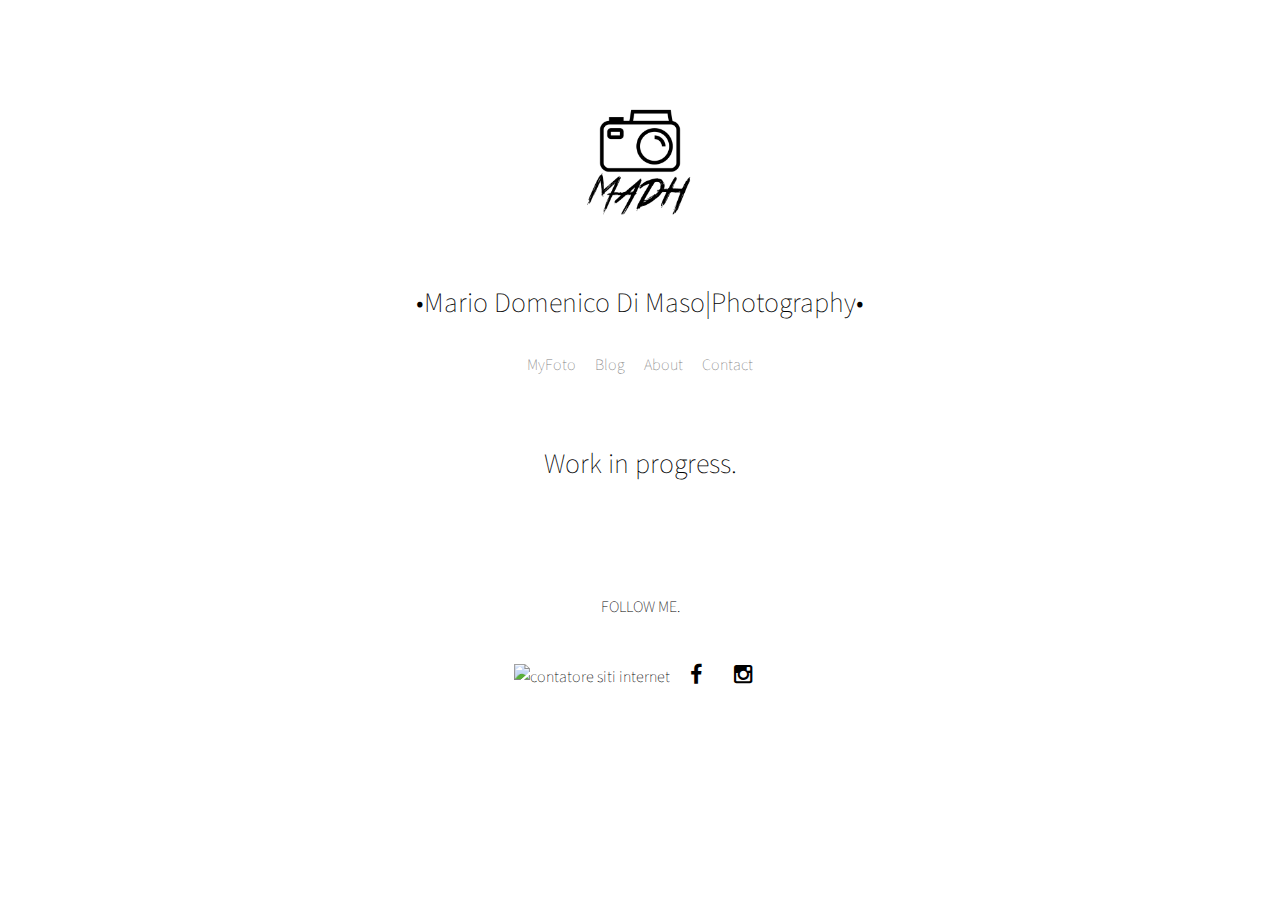
==== commit 973a809a: "Add files via upload" ====
--- a/about.html
+++ b/about.html
@@ -45,6 +45,7 @@
 				<!-- Footer -->
                 <footer id="footer" style="color:black">
 						<p>FOLLOW ME.</p>
+                        <noscript><a href="https://www.contatoreaccessi.com" title="contatore siti internet"><img src="https://counter2.freecounter.ovh/private/contatoreaccessi.php?c=fkarhljntptrgr44xakmnrr9eqngaqrx" border="0" title="contatore siti internet" alt="contatore siti internet"></a></noscript><a href="https://www.contatoreaccessi.com" title="contatore siti internet"><img src="https://counter2.freecounter.ovh/private/contatoreaccessi.php?c=fkarhljntptrgr44xakmnrr9eqngaqrx" border="0" title="contatore siti internet" alt="contatore siti internet"></a>
                         <a href="https://www.facebook.com/mariodomenicodimaso" class="icon style2 fa-facebook"><span class="label">Facebook</span></a>
                         <a href="https://www.instagram.com/madh_emme/?hl=it" class="icon style2 fa-instagram"><span class="label">Instagram</span></a>
 					</footer>
